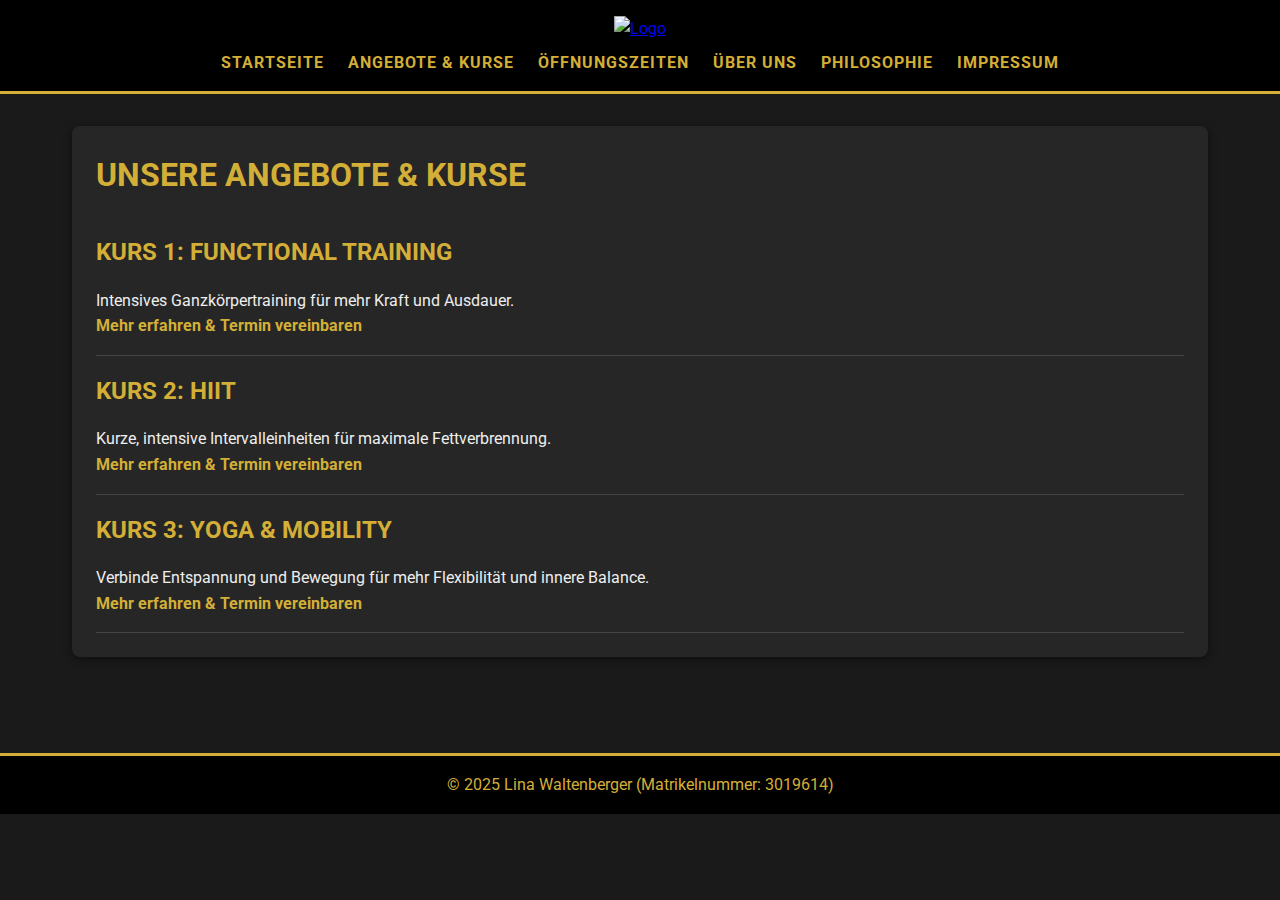
==== angebote.html @ ce551f41 "Create angebote.html" ====
<!DOCTYPE html>
<html lang="de">
<head>
    <meta charset="UTF-8">
    <meta name="viewport" content="width=device-width, initial-scale=1.0">
    <title>Angebote & Kurse - Cross-Training Gym</title>
    <link rel="stylesheet" href="style.css">
</head>
<body>
    <header>
	<a href="index.html">
        <img src="bilder/logo.png" class="logo" alt="Logo">
   	</a>
        <nav>
            <ul>
                <li><a href="index.html">Startseite</a></li>
                <li><a href="angebote.html">Angebote & Kurse</a></li>
                <li><a href="oeffnungszeiten.html">Öffnungszeiten</a></li>
                <li><a href="ueber-uns.html">Über uns</a></li>
                <li><a href="inhalt.html">Philosophie</a></li>
                <li><a href="impressum.html">Impressum</a></li>
            </ul>
        </nav>
    </header>

    <main>
        <section class="angebote">
            <h1>Unsere Angebote & Kurse</h1>
            <ul class="kursliste">
                <li>
                    <h2>Kurs 1: Functional Training</h2>
                    <p>Intensives Ganzkörpertraining für mehr Kraft und Ausdauer.</p>
                    <a href="kurs-detail.html">Mehr erfahren & Termin vereinbaren</a>
                </li>
                <li>
                    <h2>Kurs 2: HIIT</h2>
                    <p>Kurze, intensive Intervalleinheiten für maximale Fettverbrennung.</p>
                    <a href="kurs-detail.html">Mehr erfahren & Termin vereinbaren</a>
                </li>
                <li>
                    <h2>Kurs 3: Yoga & Mobility</h2>
                    <p>Verbinde Entspannung und Bewegung für mehr Flexibilität und innere Balance.</p>
                    <a href="kurs-detail.html">Mehr erfahren & Termin vereinbaren</a>
                </li>
            </ul>
        </section>
    </main>

    <footer>
        <p>&copy; 2025 Lina Waltenberger (Matrikelnummer: 3019614)</p>
    </footer>
</body>
</html>
---- style.css ----
/* Importiere ggf. eine moderne Schriftart (z.B. Roboto) */
@import url('https://fonts.googleapis.com/css2?family=Roboto:wght@400;700&display=swap');

/* Allgemeine Einstellungen */
* {
    margin: 0;
    padding: 0;
    box-sizing: border-box;
}

body {
    font-family: 'Roboto', sans-serif;
    line-height: 1.6;
    color: #eee;
    background-color: #1a1a1a;
}

/* Header & Navigation */
header {
    background-color: #000;
    padding: 1rem 2rem;
    display: flex;
    flex-direction: column;
    align-items: center;
    border-bottom: 3px solid #d4af37; /* Goldener Akzent */
}

header .logo {
    max-width: 180px;
    margin-bottom: 0.5rem;
}

nav ul {
    list-style: none;
    display: flex;
    gap: 1.5rem;
    flex-wrap: wrap;
    justify-content: center;
}

nav a {
    color: #d4af37; /* goldene Schriftfarbe */
    text-decoration: none;
    font-weight: bold;
    text-transform: uppercase;
    letter-spacing: 1px;
    transition: color 0.3s ease;
}

nav a:hover {
    color: #fff;
}

/* Main-Bereich */
main {
    padding: 2rem;
    max-width: 1200px;
    margin: 0 auto;
}

/* Überschriften */
h1, h2, h3 {
    margin-bottom: 1rem;
    color: #d4af37;
    text-transform: uppercase;
}

/* Abschnitte */
.intro, .angebote, .oeffnungszeiten, .kurs-detail, .ueber-uns, .philosophie, .impressum {
    margin-bottom: 2rem;
    background-color: #262626;
    padding: 1.5rem;
    border-radius: 8px;
    box-shadow: 0 2px 8px rgba(0, 0, 0, 0.5);
}

/* Bilder */
.header-image,
.kurs-image,
.philosophie-image,
.map,
.team img {
    width: 100%;
    max-width: 600px;
    display: block;
    margin: 1rem auto;
    border-radius: 8px;
}

/* Kursliste */
.kursliste {
    list-style: none;
    padding: 0;
}

.kursliste li {
    border-bottom: 1px solid #444;
    padding: 1rem 0;
}

.kursliste li a {
    color: #d4af37;
    text-decoration: none;
    font-weight: bold;
    transition: color 0.3s ease;
}

.kursliste li a:hover {
    color: #fff;
}

/* Team */
.team {
    display: flex;
    flex-wrap: wrap;
    gap: 2rem;
    justify-content: center;
}

.teammitglied {
    text-align: center;
    max-width: 250px;
    background-color: #333;
    padding: 1rem;
    border-radius: 8px;
}

.teammitglied img {
    border-radius: 50%;
    width: 150px;
    height: 150px;
    object-fit: cover;
    margin-bottom: 0.5rem;
    border: 3px solid #d4af37;
}

/* Formulare */
form {
    display: flex;
    flex-direction: column;
    gap: 0.8rem;
    max-width: 500px;
    margin: 1rem 0;
}

form input, form textarea, form button {
    padding: 0.5rem;
    border: none;
    border-radius: 4px;
    font-size: 1rem;
}

form input, form textarea {
    background-color: #333;
    color: #eee;
}

form textarea {
    resize: vertical;
    min-height: 100px;
}

form button {
    background-color: #d4af37;
    color: #000;
    font-weight: bold;
    cursor: pointer;
    transition: background-color 0.3s ease;
}

form button:hover {
    background-color: #b8902e;
}

/* Footer */
footer {
    background-color: #000;
    color: #d4af37;
    text-align: center;
    padding: 1rem;
    margin-top: 2rem;
    border-top: 3px solid #d4af37;
}

/* Responsive Anpassungen */
@media (max-width: 768px) {
    nav ul {
        flex-direction: column;
        align-items: center;
    }
}
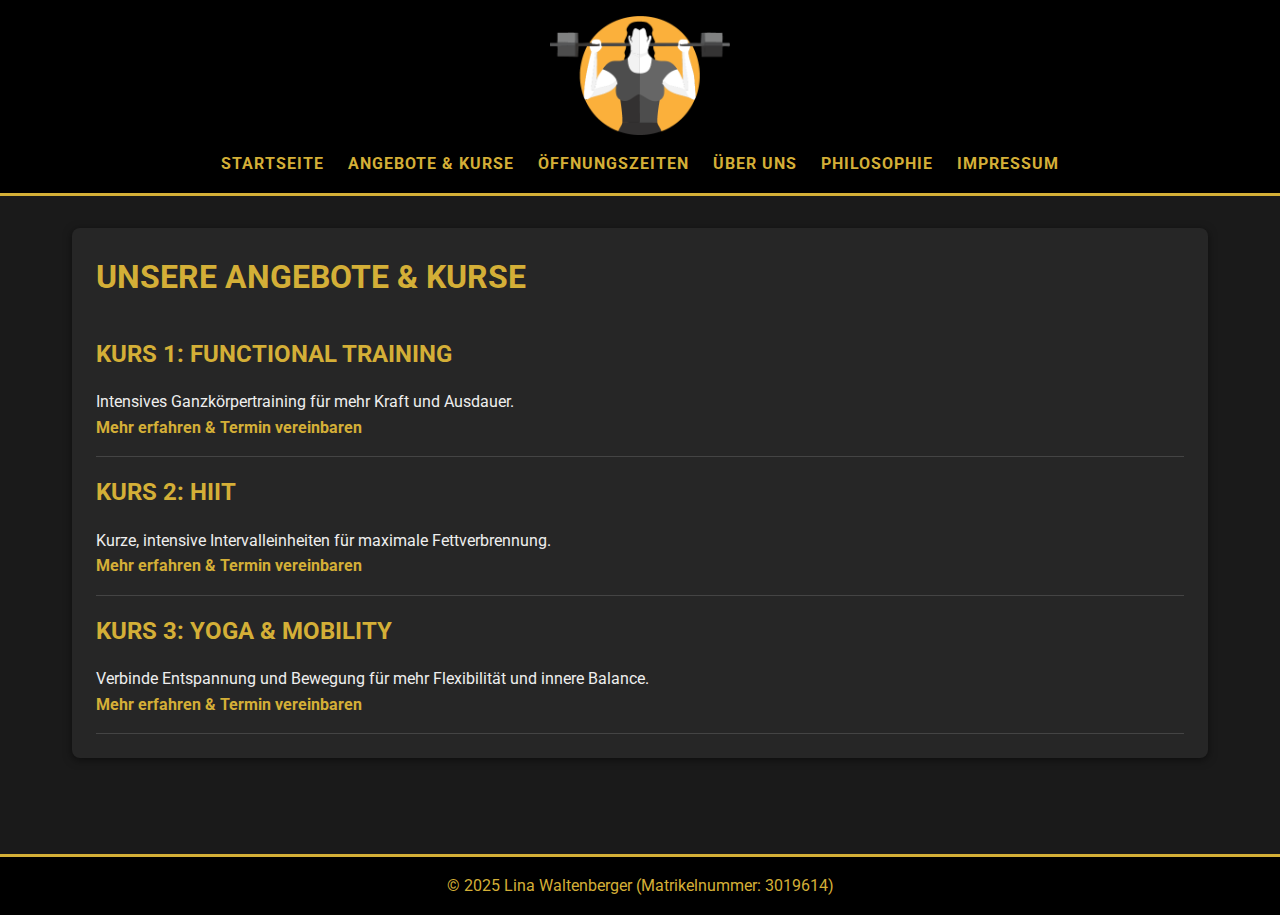
==== commit 41d96b42: "favicon eingefügt" ====
--- a/angebote.html
+++ b/angebote.html
@@ -4,6 +4,8 @@
     <meta charset="UTF-8">
     <meta name="viewport" content="width=device-width, initial-scale=1.0">
     <title>Angebote & Kurse - Cross-Training Gym</title>
+		<link rel="icon" href="favicon-32x32.ico" type="image/x-icon">
+    <link rel="shortcut icon" href="favicon-32x32.ico" type="image/x-icon">
     <link rel="stylesheet" href="style.css">
 </head>
 <body>
--- a/style.css
+++ b/style.css
@@ -1,7 +1,5 @@
-/* Importiere ggf. eine moderne Schriftart (z.B. Roboto) */
 @import url('https://fonts.googleapis.com/css2?family=Roboto:wght@400;700&display=swap');
 
-/* Allgemeine Einstellungen */
 * {
     margin: 0;
     padding: 0;
@@ -15,7 +13,6 @@
     background-color: #1a1a1a;
 }
 
-/* Header & Navigation */
 header {
     background-color: #000;
     padding: 1rem 2rem;
@@ -39,7 +36,7 @@
 }
 
 nav a {
-    color: #d4af37; /* goldene Schriftfarbe */
+    color: #d4af37; 
     text-decoration: none;
     font-weight: bold;
     text-transform: uppercase;
@@ -51,21 +48,18 @@
     color: #fff;
 }
 
-/* Main-Bereich */
 main {
     padding: 2rem;
     max-width: 1200px;
     margin: 0 auto;
 }
 
-/* Überschriften */
 h1, h2, h3 {
     margin-bottom: 1rem;
     color: #d4af37;
     text-transform: uppercase;
 }
 
-/* Abschnitte */
 .intro, .angebote, .oeffnungszeiten, .kurs-detail, .ueber-uns, .philosophie, .impressum {
     margin-bottom: 2rem;
     background-color: #262626;
@@ -74,7 +68,6 @@
     box-shadow: 0 2px 8px rgba(0, 0, 0, 0.5);
 }
 
-/* Bilder */
 .header-image,
 .kurs-image,
 .philosophie-image,
@@ -87,7 +80,6 @@
     border-radius: 8px;
 }
 
-/* Kursliste */
 .kursliste {
     list-style: none;
     padding: 0;
@@ -109,7 +101,6 @@
     color: #fff;
 }
 
-/* Team */
 .team {
     display: flex;
     flex-wrap: wrap;
@@ -134,7 +125,6 @@
     border: 3px solid #d4af37;
 }
 
-/* Formulare */
 form {
     display: flex;
     flex-direction: column;
@@ -172,7 +162,6 @@
     background-color: #b8902e;
 }
 
-/* Footer */
 footer {
     background-color: #000;
     color: #d4af37;
@@ -182,7 +171,6 @@
     border-top: 3px solid #d4af37;
 }
 
-/* Responsive Anpassungen */
 @media (max-width: 768px) {
     nav ul {
         flex-direction: column;
